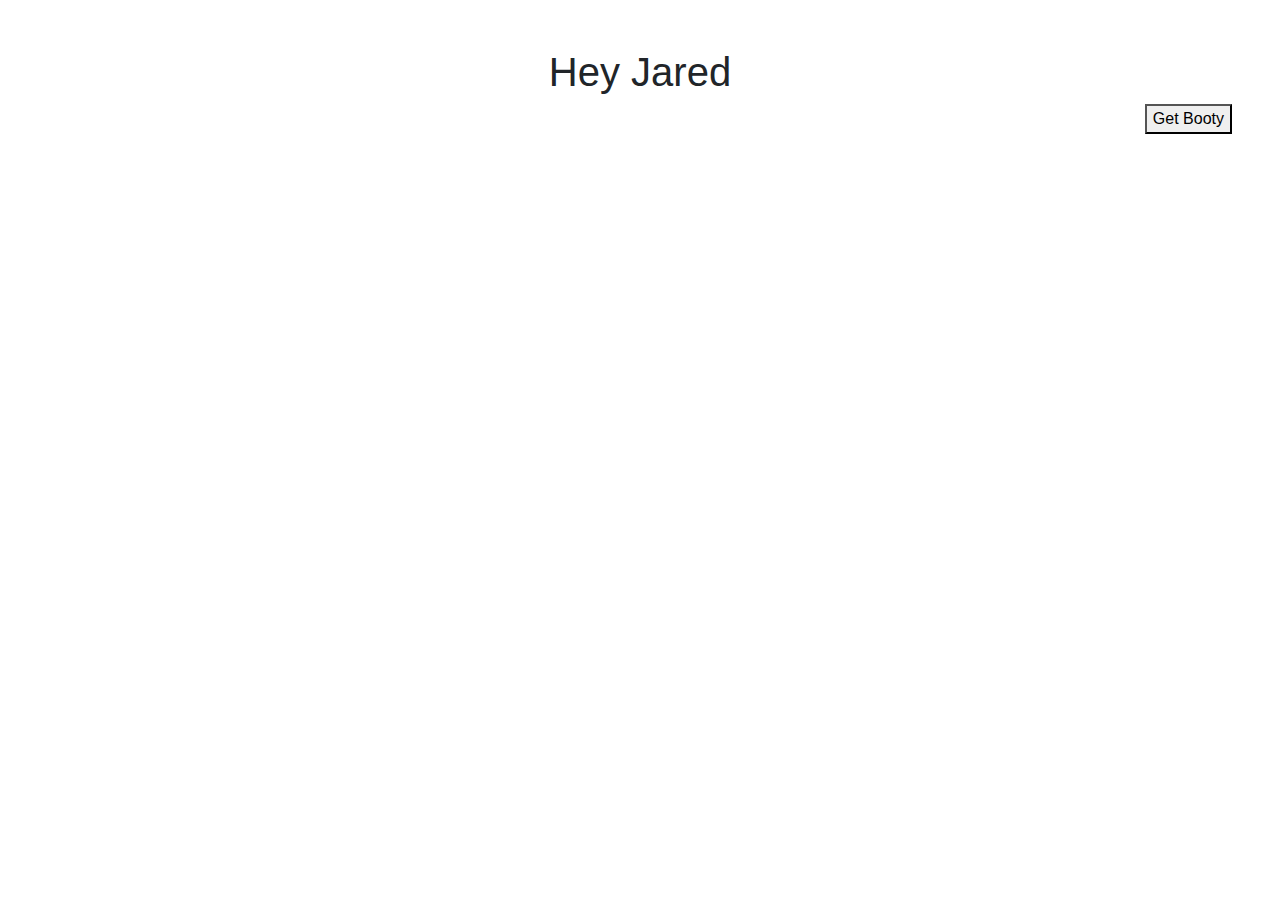
==== index.html @ 6bab4189 "site" ====
<!DOCTYPE html>
<html lang="en">
<head>
    <meta charset="UTF-8">
    <meta name="viewport" content="width=device-width, initial-scale=1.0">
    <title>Jarods Website</title>

    <link href="https://fonts.googleapis.com/css?family=Courgette&display=swap" rel="stylesheet">
    <!-- Bootstrap CSS -->
    <link rel="stylesheet" href="https://stackpath.bootstrapcdn.com/bootstrap/4.4.1/css/bootstrap.min.css" 
     integrity="sha384-Vkoo8x4CGsO3+Hhxv8T/Q5PaXtkKtu6ug5TOeNV6gBiFeWPGFN9MuhOf23Q9Ifjh" crossorigin="anonymous">

    <link rel="stylesheet" href="./assets/main.css" />
</head>
<body>

    <div class="row m-5">
        <div class="col-10 mx-auto" id="myId">
            <h1 id="myName" class="text-center">Hey Jared</h1>
        </div>
        <div class="col-10 mx-auto" id="bootyList">
            <iframe width="560" height="315" src="https://www.youtube.com/embed/G1IbRujko-A" frameborder="0" allow="accelerometer; autoplay; encrypted-media; gyroscope; picture-in-picture" allowfullscreen></iframe>
        </div>
        <a href="./getBooty.html">
            <button>
                Get Booty
            </button>
        </a>
    </div>
    
</body>
<footer>
    <script src="https://code.jquery.com/jquery-3.4.1.js" integrity="sha256-WpOohJOqMqqyKL9FccASB9O0KwACQJpFTUBLTYOVvVU=" crossorigin="anonymous"></script>
    <script src="https://cdn.jsdelivr.net/npm/popper.js@1.16.0/dist/umd/popper.min.js" integrity="sha384-Q6E9RHvbIyZFJoft+2mJbHaEWldlvI9IOYy5n3zV9zzTtmI3UksdQRVvoxMfooAo" crossorigin="anonymous"></script>
    <script src="https://stackpath.bootstrapcdn.com/bootstrap/4.4.1/js/bootstrap.min.js" integrity="sha384-wfSDF2E50Y2D1uUdj0O3uMBJnjuUD4Ih7YwaYd1iqfktj0Uod8GCExl3Og8ifwB6" crossorigin="anonymous"></script>
        
</footer>
</html>
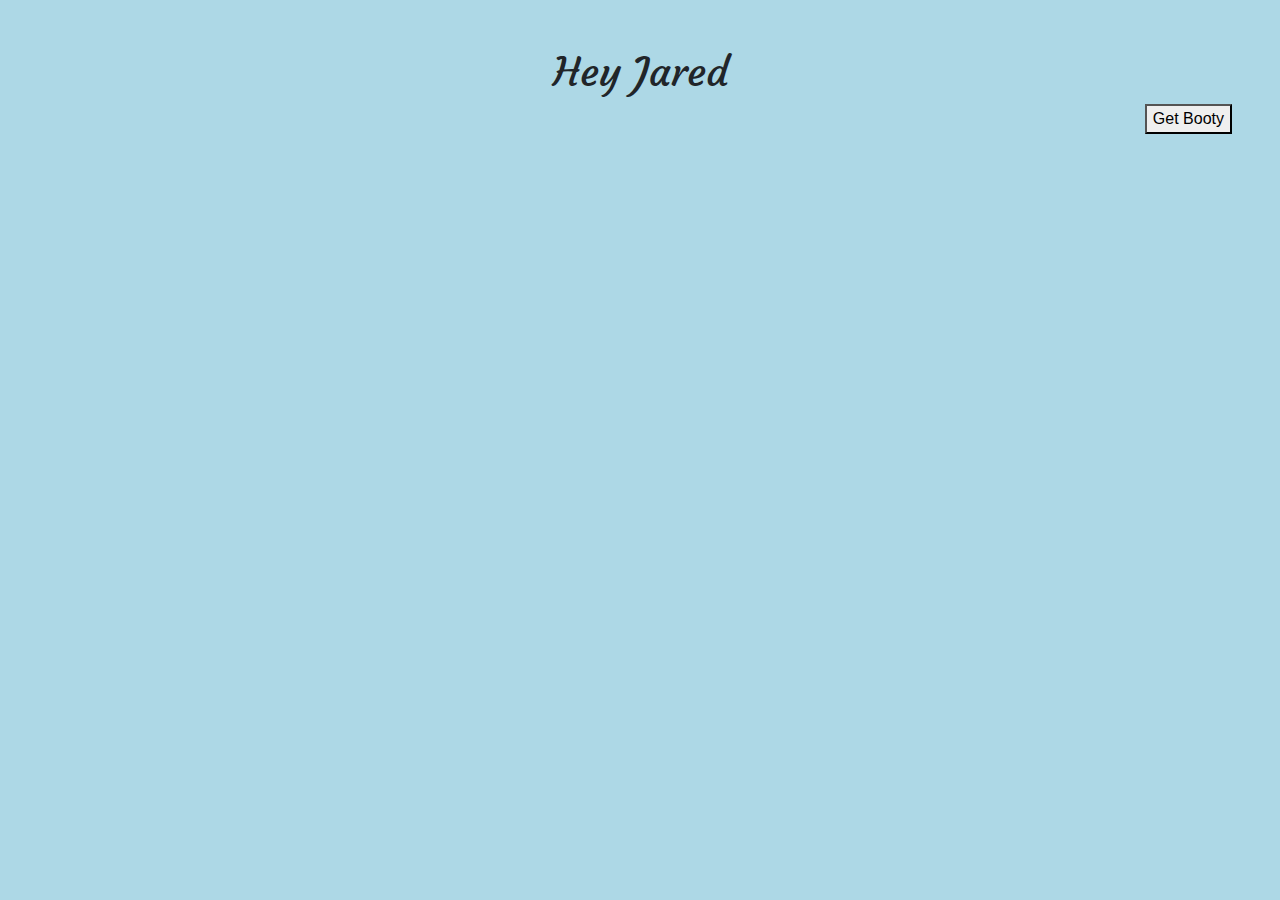
==== commit dfbb12f0: "f github" ====
--- a/index.html
+++ b/index.html
@@ -10,7 +10,7 @@
     <link rel="stylesheet" href="https://stackpath.bootstrapcdn.com/bootstrap/4.4.1/css/bootstrap.min.css" 
      integrity="sha384-Vkoo8x4CGsO3+Hhxv8T/Q5PaXtkKtu6ug5TOeNV6gBiFeWPGFN9MuhOf23Q9Ifjh" crossorigin="anonymous">
 
-    <link rel="stylesheet" href="./assets/main.css" />
+    <link rel="stylesheet" href="./main.css" />
 </head>
 <body>
 
@@ -35,4 +35,4 @@
     <script src="https://stackpath.bootstrapcdn.com/bootstrap/4.4.1/js/bootstrap.min.js" integrity="sha384-wfSDF2E50Y2D1uUdj0O3uMBJnjuUD4Ih7YwaYd1iqfktj0Uod8GCExl3Og8ifwB6" crossorigin="anonymous"></script>
         
 </footer>
-</html>+</html>
--- a/main.css
+++ b/main.css
@@ -0,0 +1,7 @@
+body{
+    background-color: lightblue;
+}
+
+#myName{
+    font-family: 'Courgette', cursive;
+}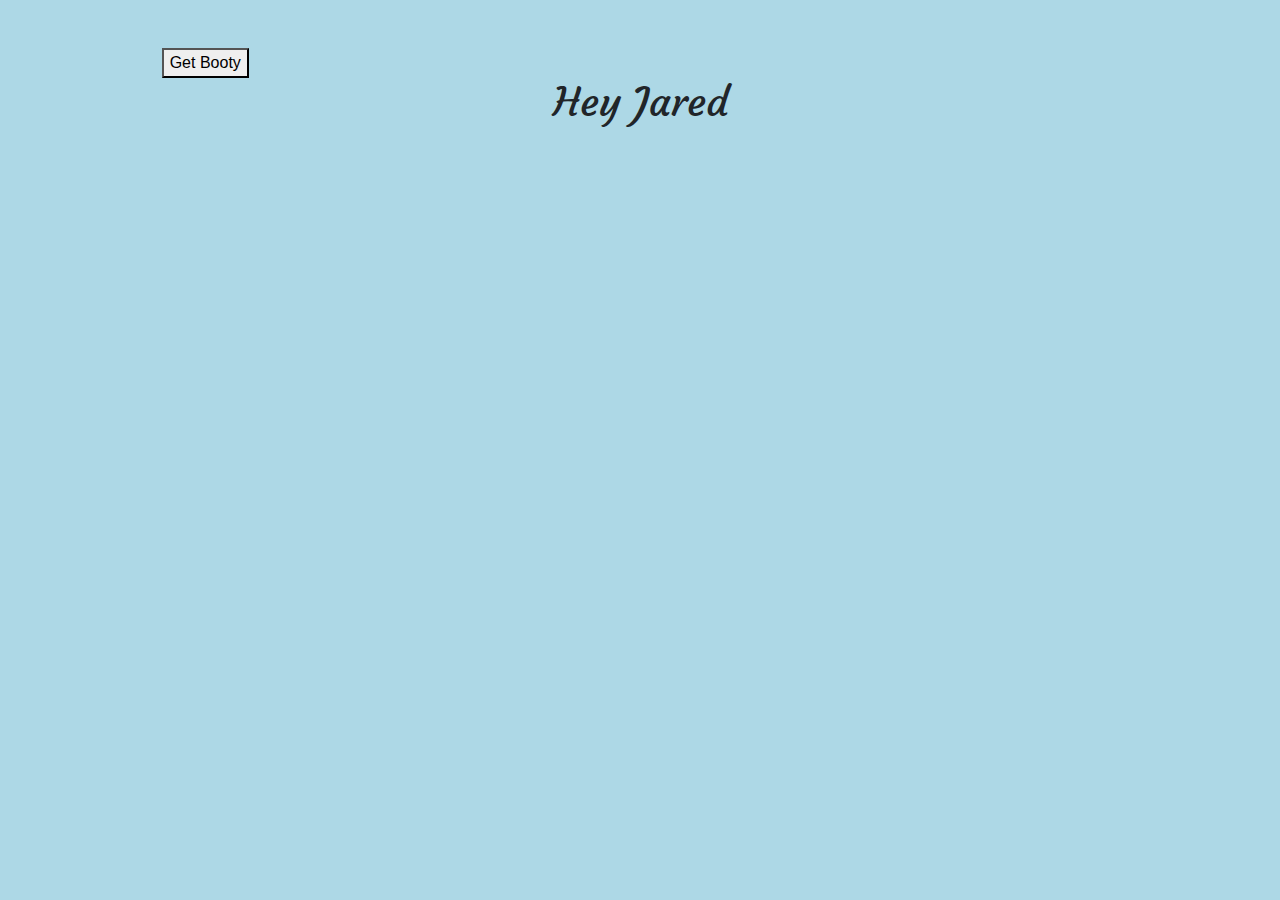
==== commit b9264bb3: "my changes" ====
--- a/index.html
+++ b/index.html
@@ -16,16 +16,19 @@
 
     <div class="row m-5">
         <div class="col-10 mx-auto" id="myId">
+
+            <a href="./Practice.html">
+                <button>
+                    Get Booty
+                </button>
+            </a>
+            
             <h1 id="myName" class="text-center">Hey Jared</h1>
         </div>
         <div class="col-10 mx-auto" id="bootyList">
             <iframe width="560" height="315" src="https://www.youtube.com/embed/G1IbRujko-A" frameborder="0" allow="accelerometer; autoplay; encrypted-media; gyroscope; picture-in-picture" allowfullscreen></iframe>
         </div>
-        <a href="./getBooty.html">
-            <button>
-                Get Booty
-            </button>
-        </a>
+       
     </div>
     
 </body>
